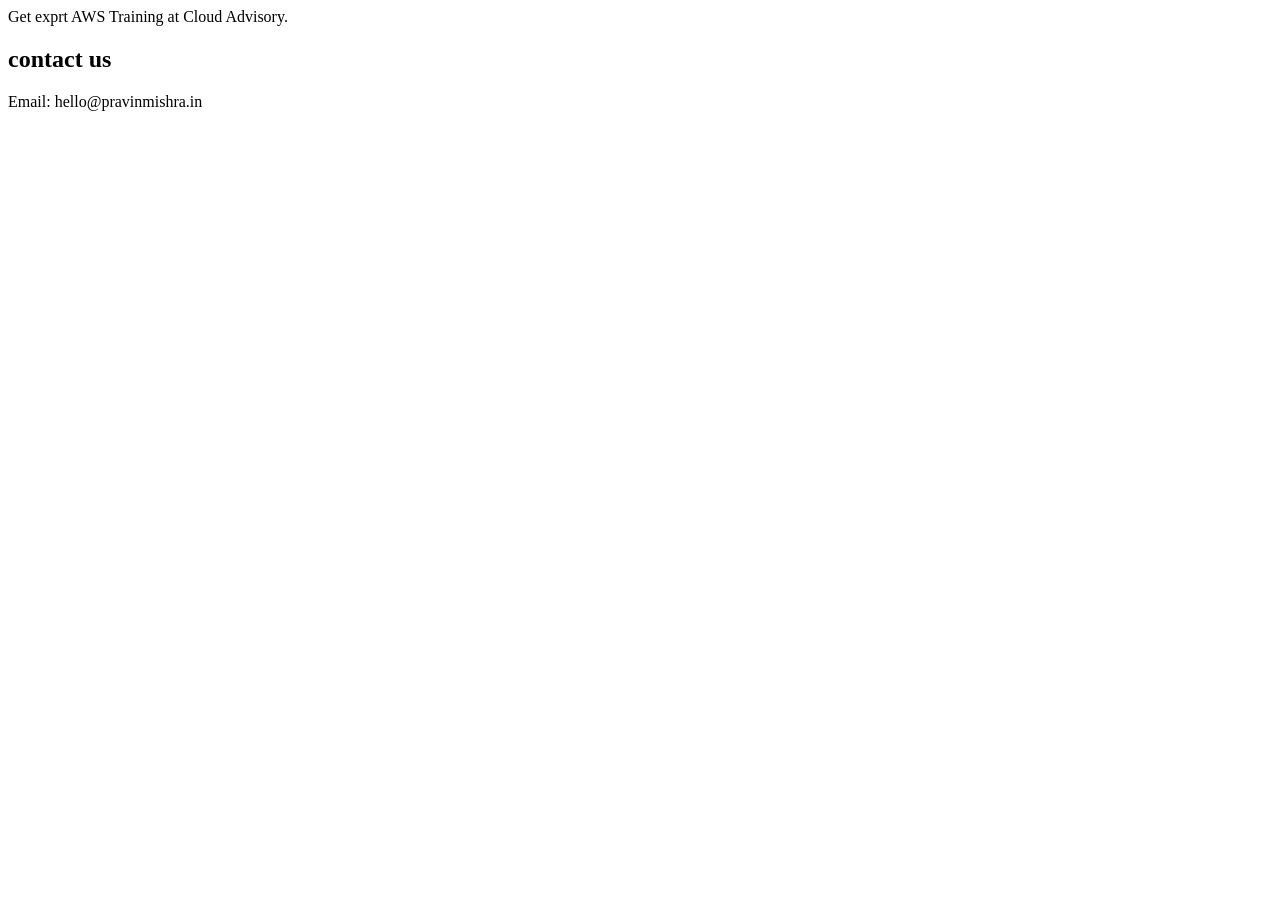
==== index.html @ dc8ddaff "initial commit" ====
<!DOCKTYPE html>
<html>
<head>
	<title>Cloud Advisory -AWS training</title>
	<p>Get exprt AWS Training at Cloud Advisory.</p>
	<h2>contact us</h2>
	<p>Email: hello@pravinmishra.in</p>
</body>
</html>
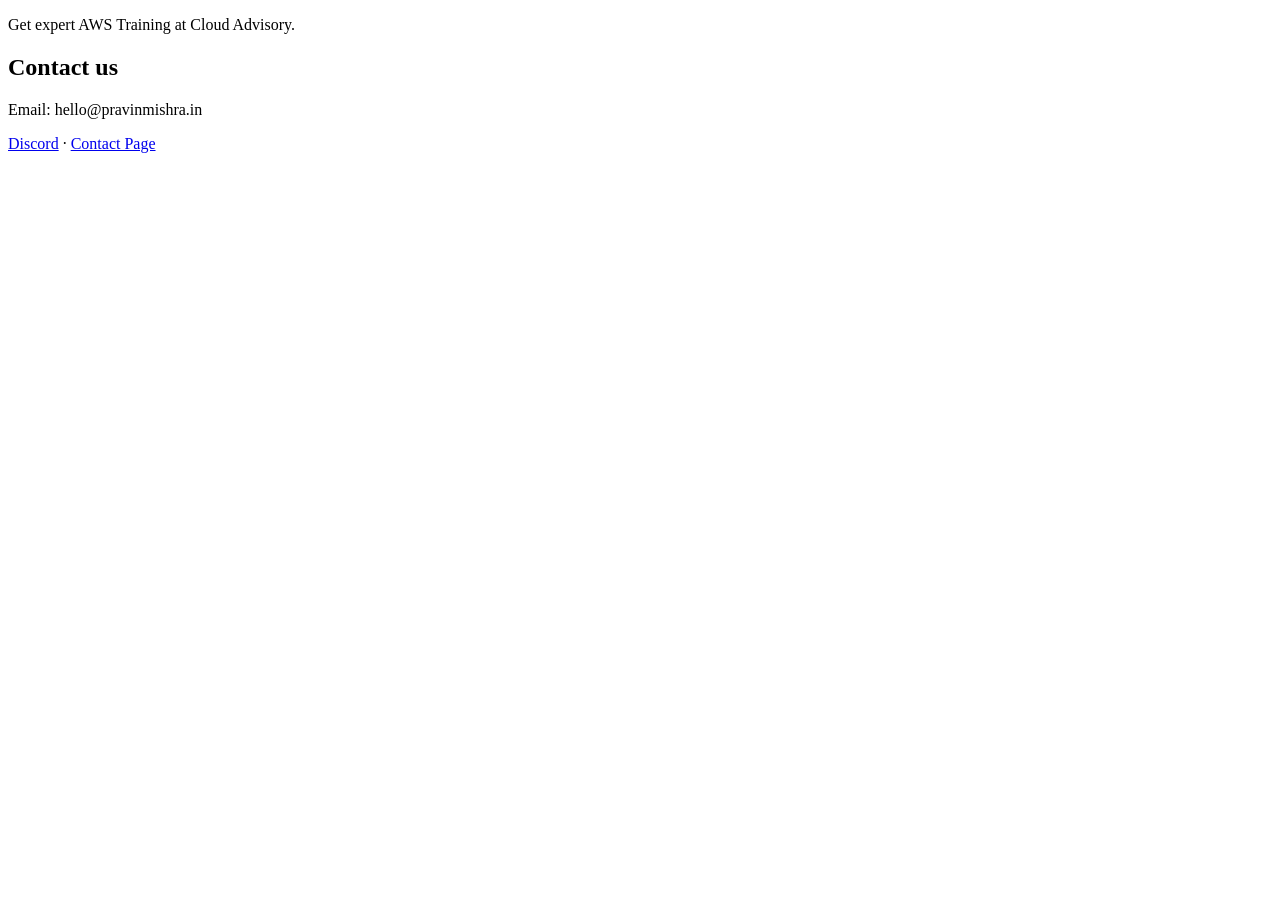
==== commit ce2f2a1a: "feat(nav): add Contact Page link" ====
--- a/index.html
+++ b/index.html
@@ -1,10 +1,18 @@
-<!DOCKTYPE html>
+<!DOCTYPE html>
 <html>
 <head>
-	<title>Cloud Advisory -AWS training</title>
-	<p>Get exprt AWS Training at Cloud Advisory.</p>
-	<h2>contact us</h2>
-	<p>Email: hello@pravinmishra.in</p>
+    <title>Cloud Advisory - AWS training</title>
+</head>
+<body>
+    <p>Get expert AWS Training at Cloud Advisory.</p>
+    <h2>Contact us</h2>
+    <p>Email: hello@pravinmishra.in</p>
+
+    <footer>
+        <a href="https://discord.pravinmishra.com/?utm_source=dmi&utm_medium=footer&utm_campaign=week4-codetrack" target="_blank">Discord</a>
+        <span class="sep">·</span>
+        <a href="contact.html">Contact Page</a>
+    </footer>
 </body>
 </html>
 
